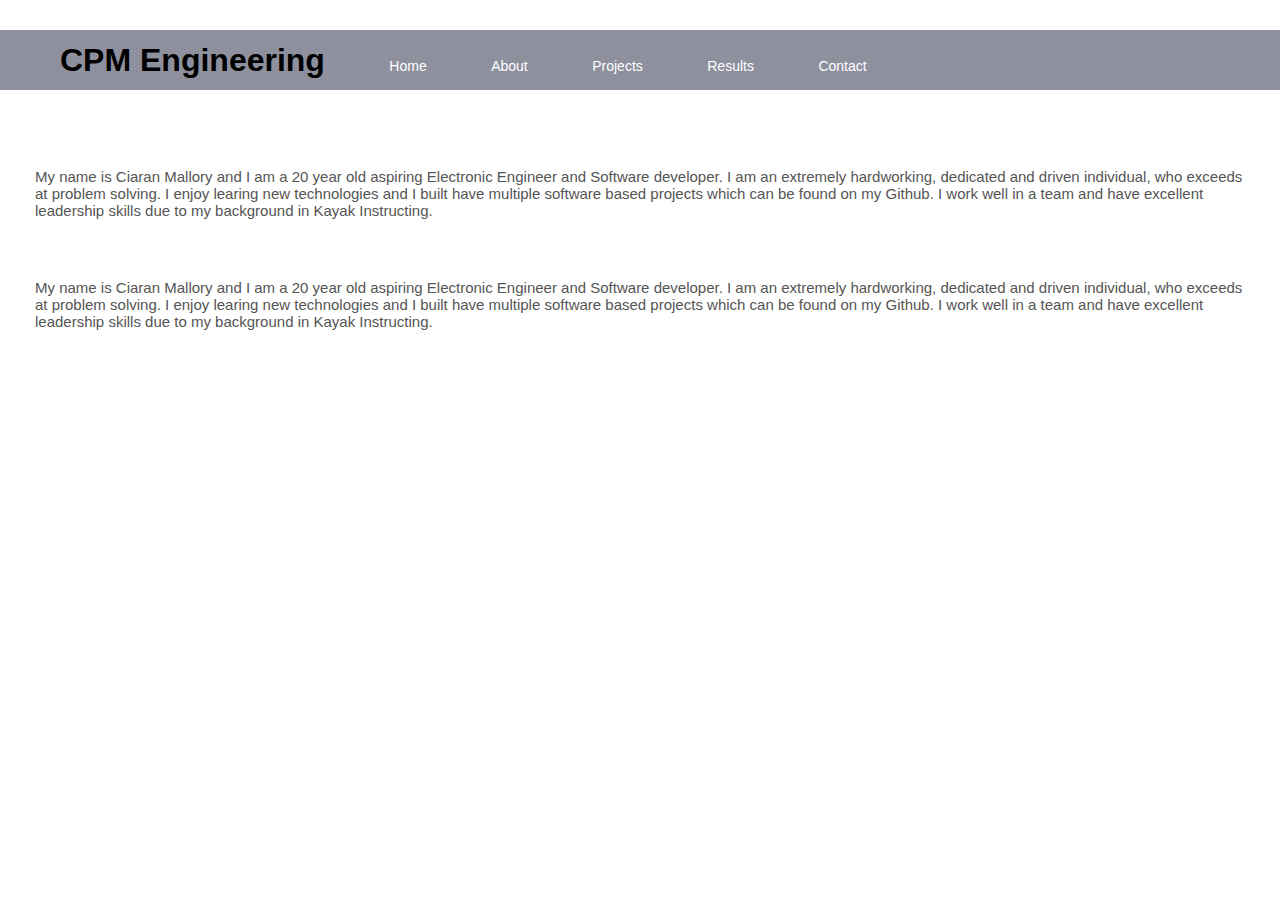
==== about.html @ 130dba10 "Add files via upload" ====
<html>
   <head>
   	   <meta name="viewport" content="width=device-width, initial-scale=1.0">
	   <title>About me</title>
	   <link rel="stylesheet" href="style.css">
   </head>

   <body>
   	<div class="container">
   		<div class="navbar">
				<nav>
					<ul>
						<li><i class="fas fa-laptop-code"></i><h1>CPM Engineering<h1></li>
						<li><a href="index.html">Home</a></li>
						<li><a href="about.html">About</a></li>
						<li><a href="projects.html">Projects</a></li>
						<li><a href="results.html">Results</a></li>
						<li><a href="contact.html">Contact</a></li>
					</ul>
				</nav>
			</div>
	   	<div class="msg-container">
	   		<div id="about_me">
	   			<div class="about_me">
	   				<h2>About Me</h2>
				   	<p>
				   	My name is Ciaran Mallory and I am a 20 year old aspiring Electronic Engineer and Software developer. I am an extremely hardworking, dedicated and driven individual, who exceeds at problem solving. I enjoy learing new technologies and I built have multiple software based projects which can be found on my Github. I work well in a team and have excellent leadership skills due to my background in Kayak Instructing.
				   	</p>
				</div>
			</div>

			<div id="about_me">
	   			<div class="about_me">
				   	<p>
				   	My name is Ciaran Mallory and I am a 20 year old aspiring Electronic Engineer and Software developer. I am an extremely hardworking, dedicated and driven individual, who exceeds at problem solving. I enjoy learing new technologies and I built have multiple software based projects which can be found on my Github. I work well in a team and have excellent leadership skills due to my background in Kayak Instructing.
				   	</p>
				</div>
			</div>
		</div>
	</div>
   </body>
</html>
---- style.css ----
@import url('https://fonts.googleapis.com/css2?family=Roboto:wght@300&display=swap');

/*Index page*/
*{
	margin: 0;
	padding: 0;
	font-family: sans-serif;
}
/*
html {
	background: url(background.jpg) no-repeat center center fixed; 
    -webkit-background-size: cover;
    -moz-background-size: cover;
    -o-background-size: cover;
    background-size: cover;
}*/


.container{
	width: 100%;
	height: 100vh;
	background-image: url(images/background.jpg);
	background-position: center;
	background-size: cover;
	position: relative;
	padding-top: 30px;
	box-sizing: border-box;
}

.containerNoBootstrap{
	width: 100%;
	height: 100vh;
	background-image: url(images/background.jpg);
	background-position: center;
	background-size: cover;
	position: relative;
	padding-top: 30px;
	box-sizing: border-box;
}
/*
.container{
	background: url(background.jpg) no-repeat center center fixed; 
    -webkit-background-size: cover;
    -moz-background-size: cover;
    -o-background-size: cover;
    background-size: cover;
	position: relative;
	padding-top: 30px;
	box-sizing: border-box;
}*/

.navbar{
	width: 100%;
	height: 60px;
	display: flex;
	align-items: center;
	background: rgba(29,33,61,0.5);
	padding: 0 60px;
	box-sizing: border-box;
	margin-bottom: 30px;
}

nav{
	flex: 1;
}

nav ul li{
	list-style: none;
	display: inline-block;
	margin-right: 60px;
}

nav ul li h1{
	list-style: none;
	display: inline-block;
}

nav ul li a{
	text-decoration: none;
	color: #fff;
	font-size: 14px;
}

/* About me page */
.about_me {
	padding-bottom: 40px;
}

 .about_me p{
 	display: inline-block;
 	text-decoration: none;
 	color: #555;
 	background: #fff;
 	font-size: 15px;
 	padding: 10px 35px;
 	border-radius: 30px;
 	margin: auto;
 }

 .about_me h2{
 	color:#fff;
 	text-align: center;
 	margin-bottom: 10px;
 }

/*Results page*/

/*Projects page*/
.video-section {
  display: grid;
  grid-template-columns: repeat(auto-fill, minmax(250px, 1fr));
  gap: 3rem 1rem;
  padding: 3rem 0;
  margin: 0 1.5rem;
  border-top: 4px solid #CCC;
}

.video-section:first-child {
  border-top: none;
}

.video-container {
  display: flex;
  flex-direction: column;
}

.thumbnail {
  position: relative;
  display: flex;
}

.thumbnail-image {
  width: 100%;
  height: 100%;
  min-width: 250px;
  min-height: 150px;
  background-color: #AAA;
}

.video-bottom-section {
  display: flex;
  align-items: flex-start;
  margin-top: 1rem;
}

.video-details {
  display: flex;
  flex-direction: column;
}

.video-details a{
	color: #e6e6e6;
	font-family: Roboto;
}

.video-title {
  font-size: 1.1rem;
  font-weight: bold;
  margin-bottom: .5rem;
  text-decoration: none;
  color: black;
}

.video-metadata {
	color: #e6e6e6;
	font-family: Roboto;
}

/*Contact Page*/
/* Style inputs with type="text", select elements and textareas */
input[type=text], select, textarea {
  width: 100%; /* Full width */
  padding: 12px; /* Some padding */ 
  border: 1px solid #ccc; /* Gray border */
  border-radius: 4px; /* Rounded borders */
  box-sizing: border-box; /* Make sure that padding and width stays in place */
  margin-top: 6px; /* Add a top margin */
  margin-bottom: 16px; /* Bottom margin */
  resize: vertical /* Allow the user to vertically resize the textarea (not horizontally) */
}

/* Style the submit button with a specific background color etc */
input[type=submit] {
  background-color: #365187;
  color: white;
  padding: 12px 20px;
  border: none;
  border-radius: 4px;
  cursor: pointer;
}

/* When moving the mouse over the submit button, add a darker green color */
input[type=submit]:hover {
  background-color: #1e3e8f;
}

/* Add a background color and some padding around the form */
.contactForm {
  border-radius: 5px;
  background-color: #f2f2f2;
  padding: 20px;
  margin-top: 60px;
  width: 400px;
  height: 600px;
  margin: auto;
}

.map {
	margin-top: 10px;
	margin-left: auto;
	margin-right: auto;
	width: 50vw;
	height: 50vh;
}
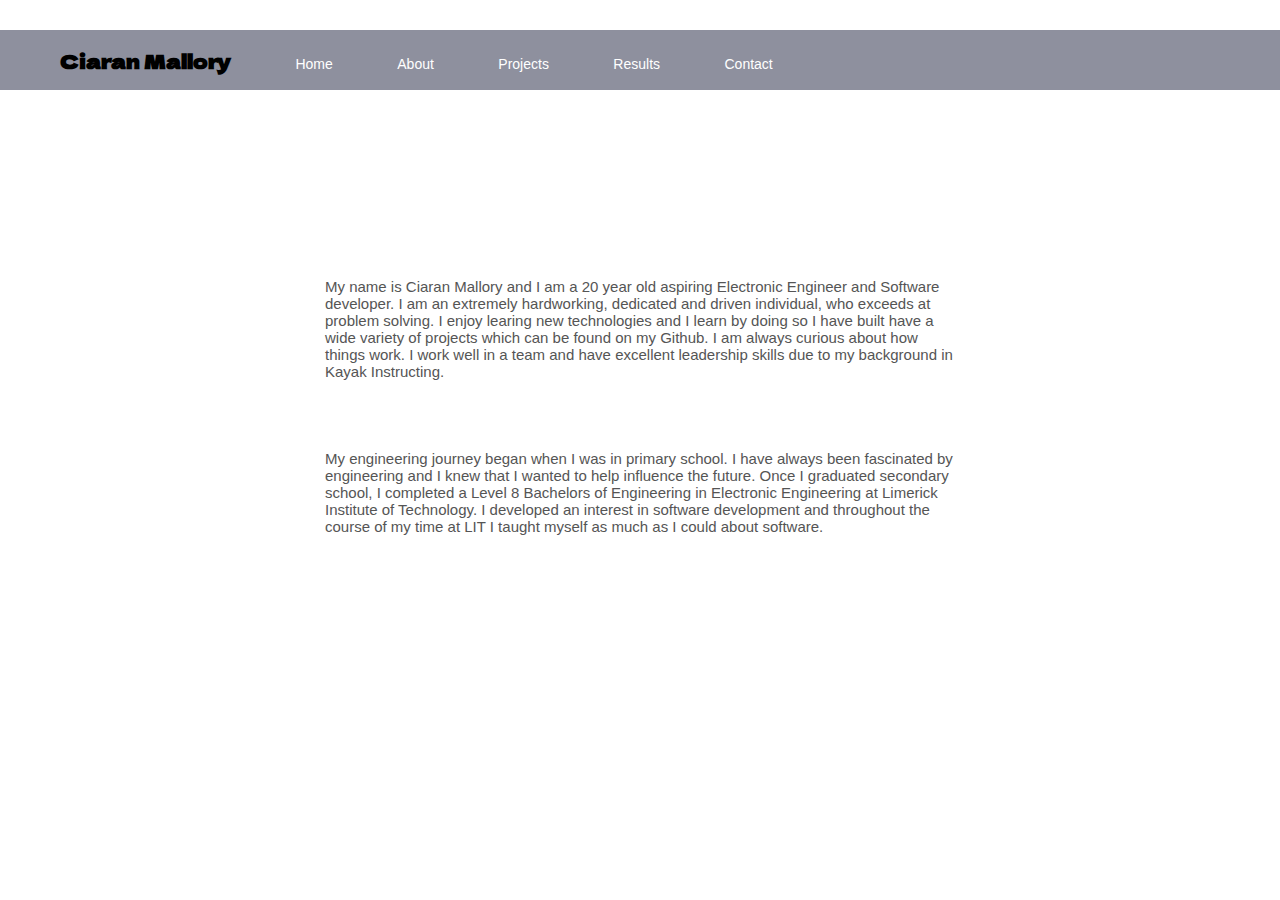
==== commit 52f55d48: "Add files via upload" ====
--- a/about.html
+++ b/about.html
@@ -7,25 +7,32 @@
    </head>
 
    <body>
-   	<div class="container">
-   		<div class="navbar">
-				<nav>
-					<ul>
-						<li><i class="fas fa-laptop-code"></i><h1>CPM Engineering<h1></li>
-						<li><a href="index.html">Home</a></li>
-						<li><a href="about.html">About</a></li>
-						<li><a href="projects.html">Projects</a></li>
-						<li><a href="results.html">Results</a></li>
-						<li><a href="contact.html">Contact</a></li>
-					</ul>
-				</nav>
-			</div>
+   	<div class="containerGlobal">
+		<div class="navbarGlobal">
+			<nav class="navGlobal">
+				<ul>
+					<li><h1 class="title">Ciaran Mallory</h1></li>
+					<li><a href="index.html">Home</a></li>
+					<li><a href="about.html">About</a></li>
+					<li><a href="projects.html">Projects</a></li>
+					<li><a href="results.html">Results</a></li>
+					<li><a href="contact.html">Contact</a></li>
+				</ul>
+			</nav>
+		</div>
 	   	<div class="msg-container">
 	   		<div id="about_me">
 	   			<div class="about_me">
 	   				<h2>About Me</h2>
 				   	<p>
-				   	My name is Ciaran Mallory and I am a 20 year old aspiring Electronic Engineer and Software developer. I am an extremely hardworking, dedicated and driven individual, who exceeds at problem solving. I enjoy learing new technologies and I built have multiple software based projects which can be found on my Github. I work well in a team and have excellent leadership skills due to my background in Kayak Instructing.
+				   	My name is Ciaran Mallory and I am a 20 year old aspiring Electronic Engineer and Software developer. 
+					I am an extremely hardworking, dedicated and driven individual, 
+					who exceeds at problem solving. 
+					I enjoy learing new technologies and I learn by doing so I have 
+					built have a wide variety of projects which can be found on my Github.
+					I am always curious about how things work. 
+					I work well in a team and have excellent leadership skills due to my 
+					background in Kayak Instructing.
 				   	</p>
 				</div>
 			</div>
@@ -33,10 +40,17 @@
 			<div id="about_me">
 	   			<div class="about_me">
 				   	<p>
-				   	My name is Ciaran Mallory and I am a 20 year old aspiring Electronic Engineer and Software developer. I am an extremely hardworking, dedicated and driven individual, who exceeds at problem solving. I enjoy learing new technologies and I built have multiple software based projects which can be found on my Github. I work well in a team and have excellent leadership skills due to my background in Kayak Instructing.
+				   	My engineering journey began when I was in primary school. I have
+					always been fascinated by engineering and I knew that I wanted to help
+					influence the future. Once I graduated secondary school,
+					I completed a Level 8 Bachelors of Engineering in Electronic Engineering
+					at Limerick Institute of Technology. I developed an interest in
+					software development and throughout the course of my time at LIT 
+					I taught myself as much as I could about software.
 				   	</p>
 				</div>
 			</div>
+
 		</div>
 	</div>
    </body>
--- a/style.css
+++ b/style.css
@@ -1,5 +1,6 @@
 
 @import url('https://fonts.googleapis.com/css2?family=Roboto:wght@300&display=swap');
+@import url('https://fonts.googleapis.com/css2?family=Dela+Gothic+One&display=swap');
 
 /*Index page*/
 *{
@@ -7,50 +8,32 @@
 	padding: 0;
 	font-family: sans-serif;
 }
-/*
+
 html {
-	background: url(background.jpg) no-repeat center center fixed; 
+	background: url(images/background.jpg) no-repeat center center fixed; 
     -webkit-background-size: cover;
     -moz-background-size: cover;
     -o-background-size: cover;
     background-size: cover;
-}*/
-
-
-.container{
-	width: 100%;
-	height: 100vh;
-	background-image: url(images/background.jpg);
-	background-position: center;
-	background-size: cover;
-	position: relative;
-	padding-top: 30px;
-	box-sizing: border-box;
-}
-
-.containerNoBootstrap{
-	width: 100%;
-	height: 100vh;
-	background-image: url(images/background.jpg);
-	background-position: center;
-	background-size: cover;
-	position: relative;
-	padding-top: 30px;
-	box-sizing: border-box;
-}
-/*
-.container{
-	background: url(background.jpg) no-repeat center center fixed; 
+}
+
+.home {
+	background: url(images/background.jpg) no-repeat center center fixed; 
     -webkit-background-size: cover;
     -moz-background-size: cover;
     -o-background-size: cover;
     background-size: cover;
+}
+
+.containerGlobal{
+	width: 100%;
+	height: 100vh;
 	position: relative;
 	padding-top: 30px;
 	box-sizing: border-box;
-}*/
-
-.navbar{
+}
+
+.navbarGlobal{
 	width: 100%;
 	height: 60px;
 	display: flex;
@@ -61,22 +44,25 @@
 	margin-bottom: 30px;
 }
 
-nav{
+.navGlobal{
 	flex: 1;
 }
 
-nav ul li{
+.navGlobal ul li{
 	list-style: none;
 	display: inline-block;
 	margin-right: 60px;
 }
 
-nav ul li h1{
+.title {
+	font-family: Dela Gothic One;
+	font-size: 20px;
+	color: black;
 	list-style: none;
 	display: inline-block;
 }
 
-nav ul li a{
+.navGlobal ul li a{
 	text-decoration: none;
 	color: #fff;
 	font-size: 14px;
@@ -84,7 +70,9 @@
 
 /* About me page */
 .about_me {
-	padding-bottom: 40px;
+	padding-bottom: 50px;
+	width: 700px;
+	margin: auto;
 }
 
  .about_me p{
@@ -95,13 +83,13 @@
  	font-size: 15px;
  	padding: 10px 35px;
  	border-radius: 30px;
- 	margin: auto;
  }
 
  .about_me h2{
  	color:#fff;
  	text-align: center;
- 	margin-bottom: 10px;
+ 	margin-bottom: 50px;
+	margin-top: 100px;
  }
 
 /*Results page*/
